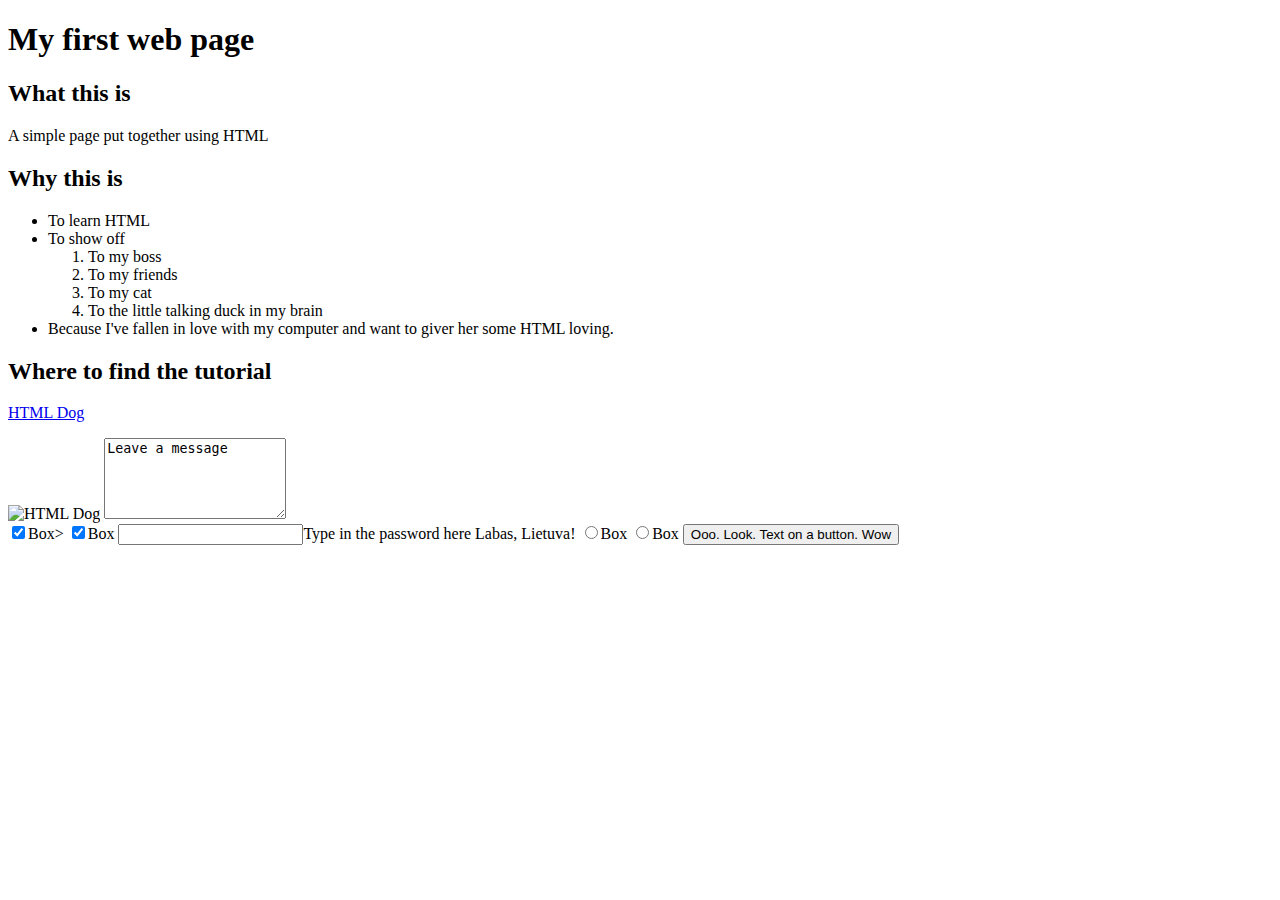
==== index.html @ 02352498 "corrected mistakes" ====
<!DOCTYPE HTML>
<html>
<head>

<title>this is my first web page</title>
</head>
<body>

<h1>My first web page</h1>
<h2>What this is</h2>
<p>A simple page put together using HTML</p>

<h2>Why this is</h2>
<ul>

<li>To learn HTML</li>
<li>To show off</li>
<ol>
<li>To my boss</li>
<li>To my friends</li>
<li>To my cat</li>
<li>To the little talking duck in my brain</li>
</ol>
<li>Because I've fallen in love with my computer and want to giver her some HTML loving.</li>

</ul>

<h2>Where to find the tutorial</h2>
<p><a href="http://www.htmldog.com">HTML Dog</a></p>


<img src="http://www.htmldog.com/badge1.gif" width="120" height="90" alt="HTML Dog">


<textarea rows="5" cols="20">Leave a message</textarea>


<form action="processingscript.php" method="post">

</form>


<input type="checkbox" checked>Box></input>
<input type="checkbox" checked>Box</input>

<input type="password">Type in the password here</input>

<imput type="text">Labas, Lietuva!</input>

<input type="radio">Box</input>

<input type="radio">Box</input>

<input type="submit" value="Ooo. Look. Text on a button. Wow">

</body>
</html>
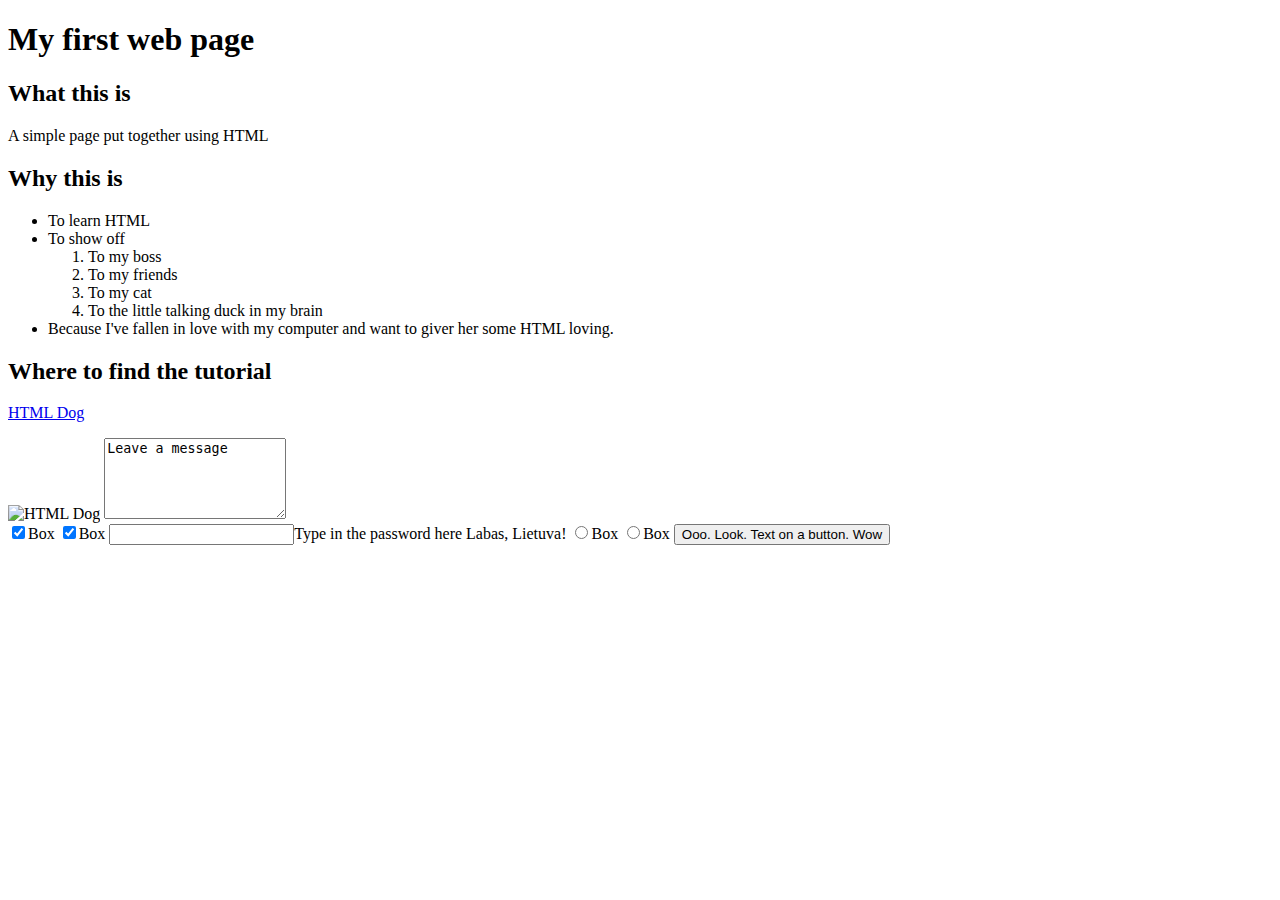
==== commit 5957311f: "added aboutme.html" ====
--- a/index.html
+++ b/index.html
@@ -40,7 +40,7 @@
 </form>
 
 
-<input type="checkbox" checked>Box></input>
+<input type="checkbox" checked>Box</input>
 <input type="checkbox" checked>Box</input>
 
 <input type="password">Type in the password here</input>
